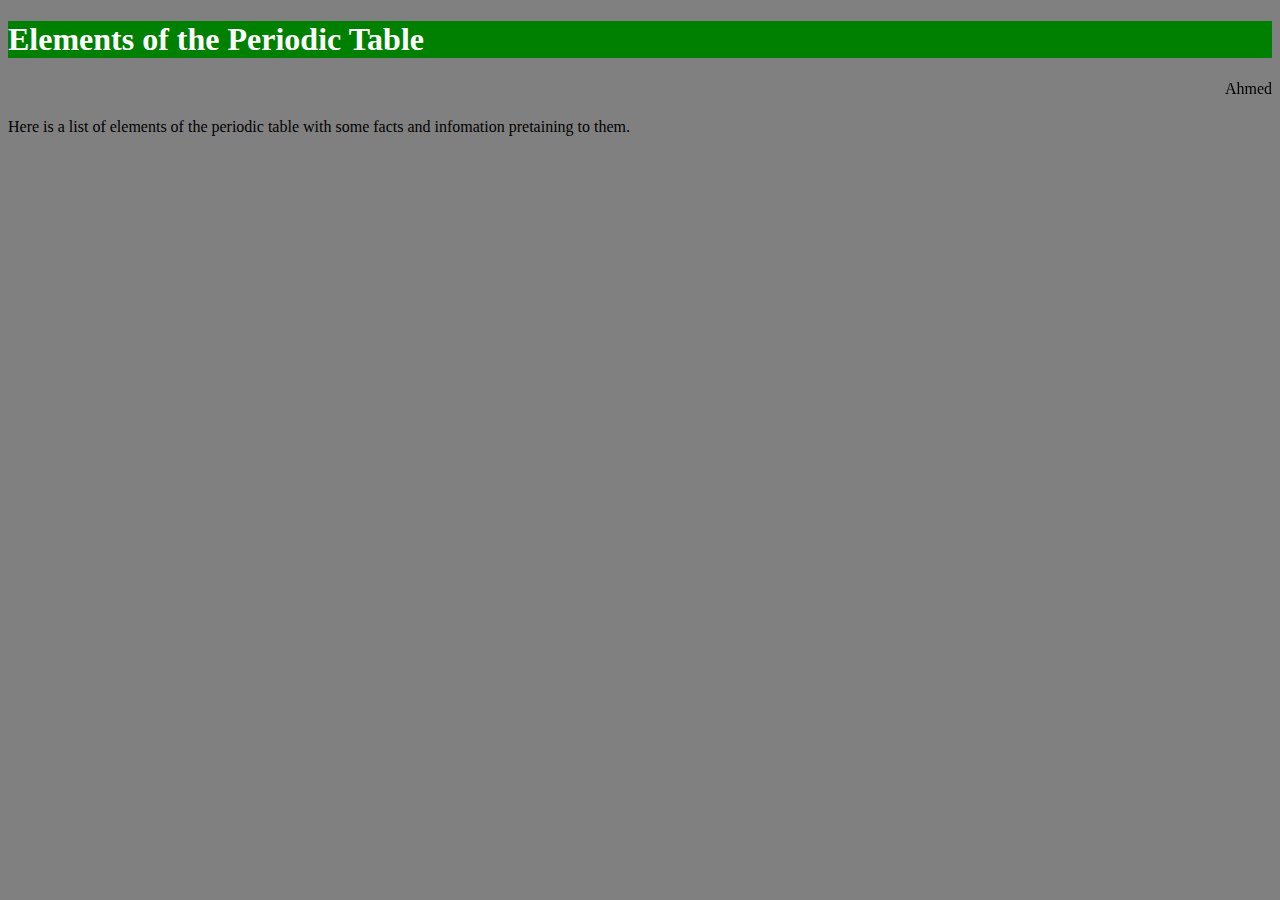
==== index.html @ 1ce20e73 "Update index.html" ====
<!DOCTYPE HTML>

<html>
  <head>
    <title>Elements of The Periodic Table</title>
    <link rel="stylesheet" href="../CSS/index.css">
  </head>

  <body>
    <div class="navbar">
      
    </div>
    
    <div class="content">
    <h1>Elements of the Periodic Table</h1>
    <marquee>Ahmed | Jacob | Abdiaziz</marquee>

    <p>Here is a list of elements of the periodic table with some facts and infomation pretaining to them.</p>
      
    </div>
    
  </body>
</html>
---- CSS/index.css ----
h1 {
  background-color: green;
  color: white;
}

body {
  background-color: grey;
}
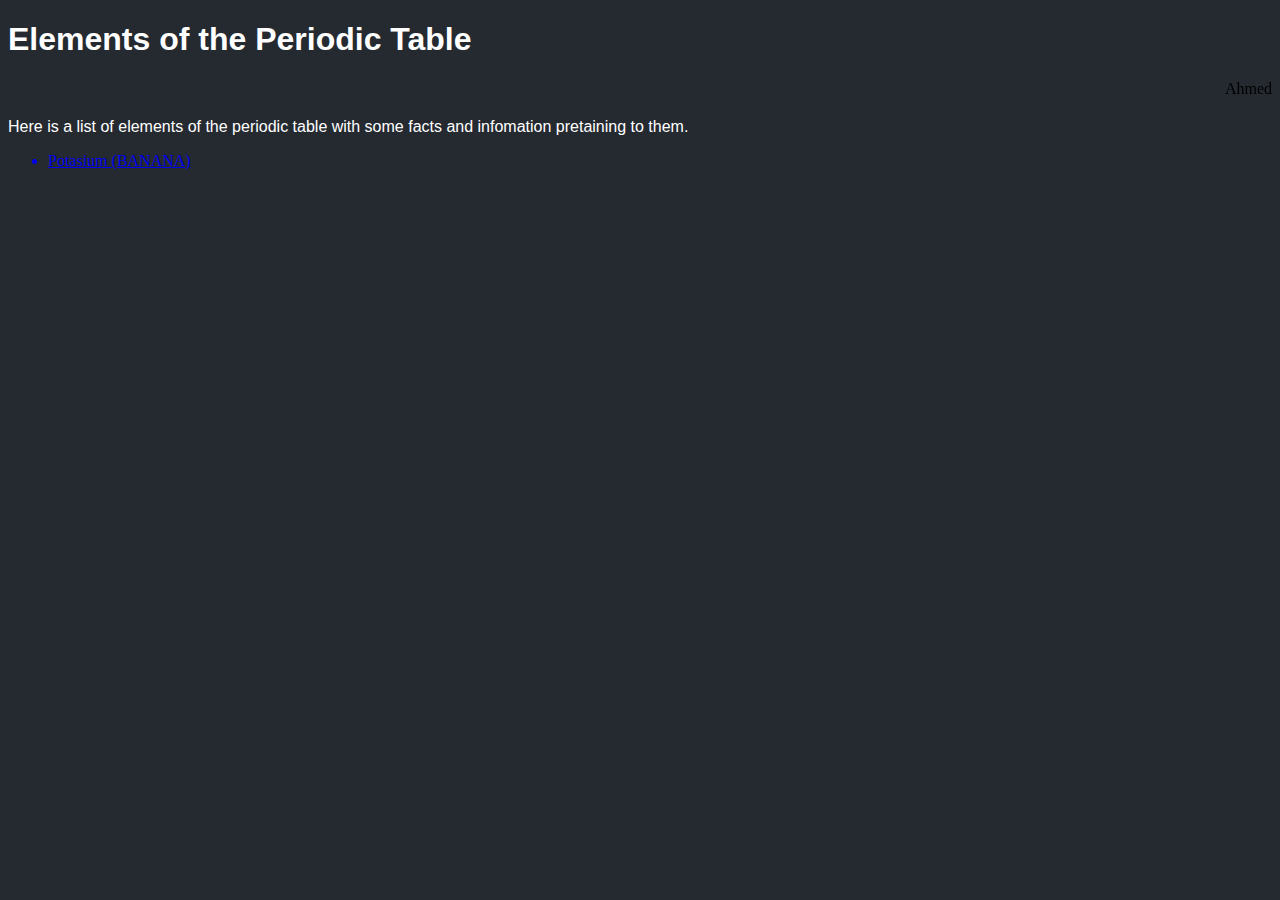
==== commit f05f32c0: "Update index.html" ====
--- a/index.html
+++ b/index.html
@@ -16,6 +16,10 @@
     <marquee>Ahmed | Jacob | Abdiaziz</marquee>
 
     <p>Here is a list of elements of the periodic table with some facts and infomation pretaining to them.</p>
+
+    <ul>
+      <a href="../Elements/Potassium.html"><li>Potasium (BANANA)</li></a>
+    </ul>
       
     </div>
     
--- a/CSS/index.css
+++ b/CSS/index.css
@@ -1,8 +1,16 @@
+@import url('https://fonts.cdnfonts.com/css/deutsch-gothic');
+
 h1 {
-  background-color: green;
-  color: white;
+  color: #fff;
+  font-family: 'Deutsch Gothic', sans-serif;
+                                                
+}
+
+p {
+  color: #fff;
+  font-family: 'Deutsch Gothic', sans-serif;
 }
 
 body {
-  background-color: grey;
+  background-color: #252a31;
 }
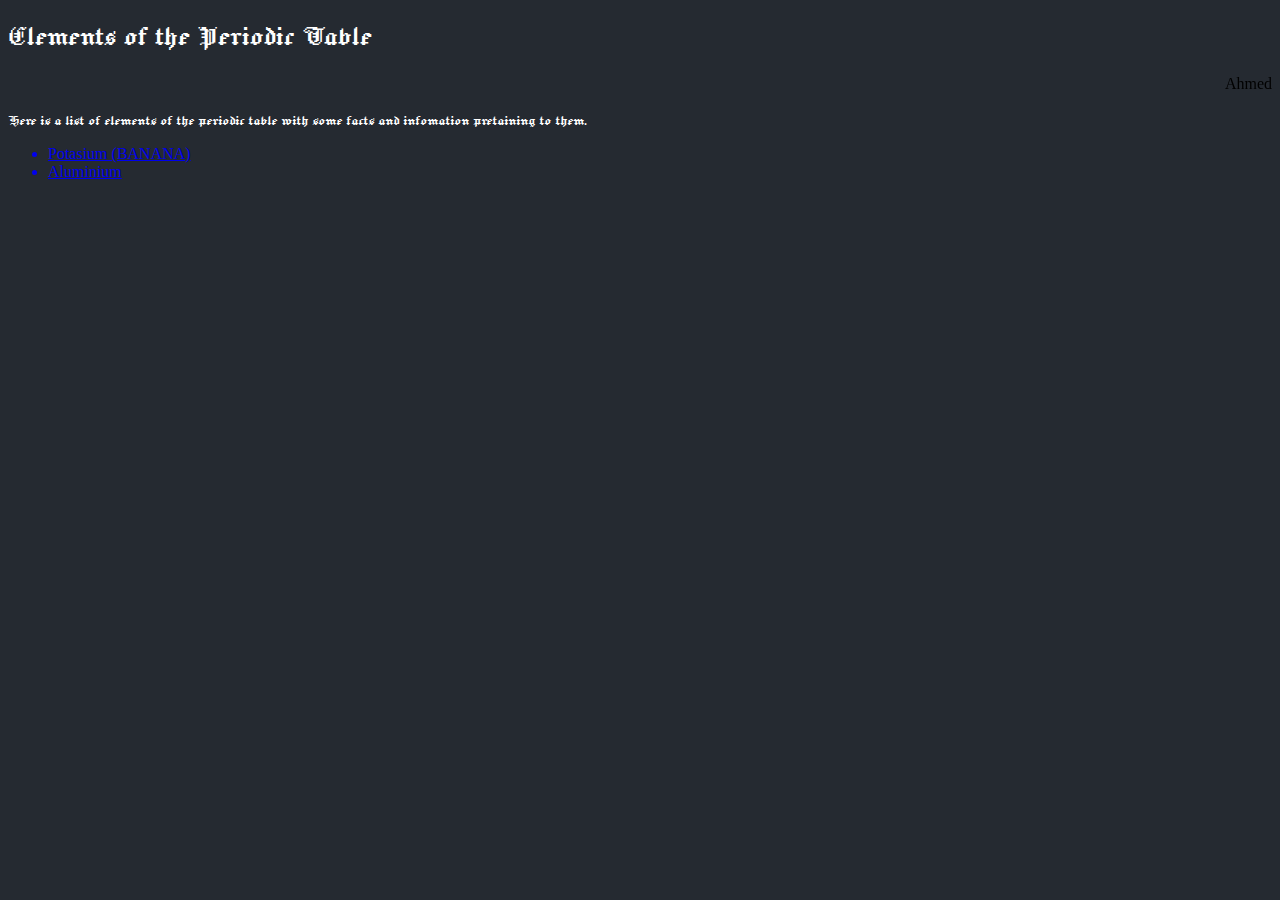
==== commit 64938bd5: "Update index.html" ====
--- a/index.html
+++ b/index.html
@@ -19,6 +19,7 @@
 
     <ul>
       <a href="../Elements/Potassium.html"><li>Potasium (BANANA)</li></a>
+      <a href="../Elements/Aluminium.html"><li>Aluminium</li></a>
     </ul>
       
     </div>
--- a/CSS/index.css
+++ b/CSS/index.css
@@ -1,14 +1,18 @@
-@import url('https://fonts.cdnfonts.com/css/deutsch-gothic');
+@import url('https://fonts.googleapis.com/css2?family=Jacquard+12&display=swap');
 
 h1 {
   color: #fff;
-  font-family: 'Deutsch Gothic', sans-serif;
+  font-family: "Jacquard 12", system-ui;
+  font-weight: 400;
+  font-style: normal;
                                                 
 }
 
 p {
   color: #fff;
-  font-family: 'Deutsch Gothic', sans-serif;
+  font-family: "Jacquard 12", system-ui;
+  font-weight: 400;
+  font-style: normal;
 }
 
 body {
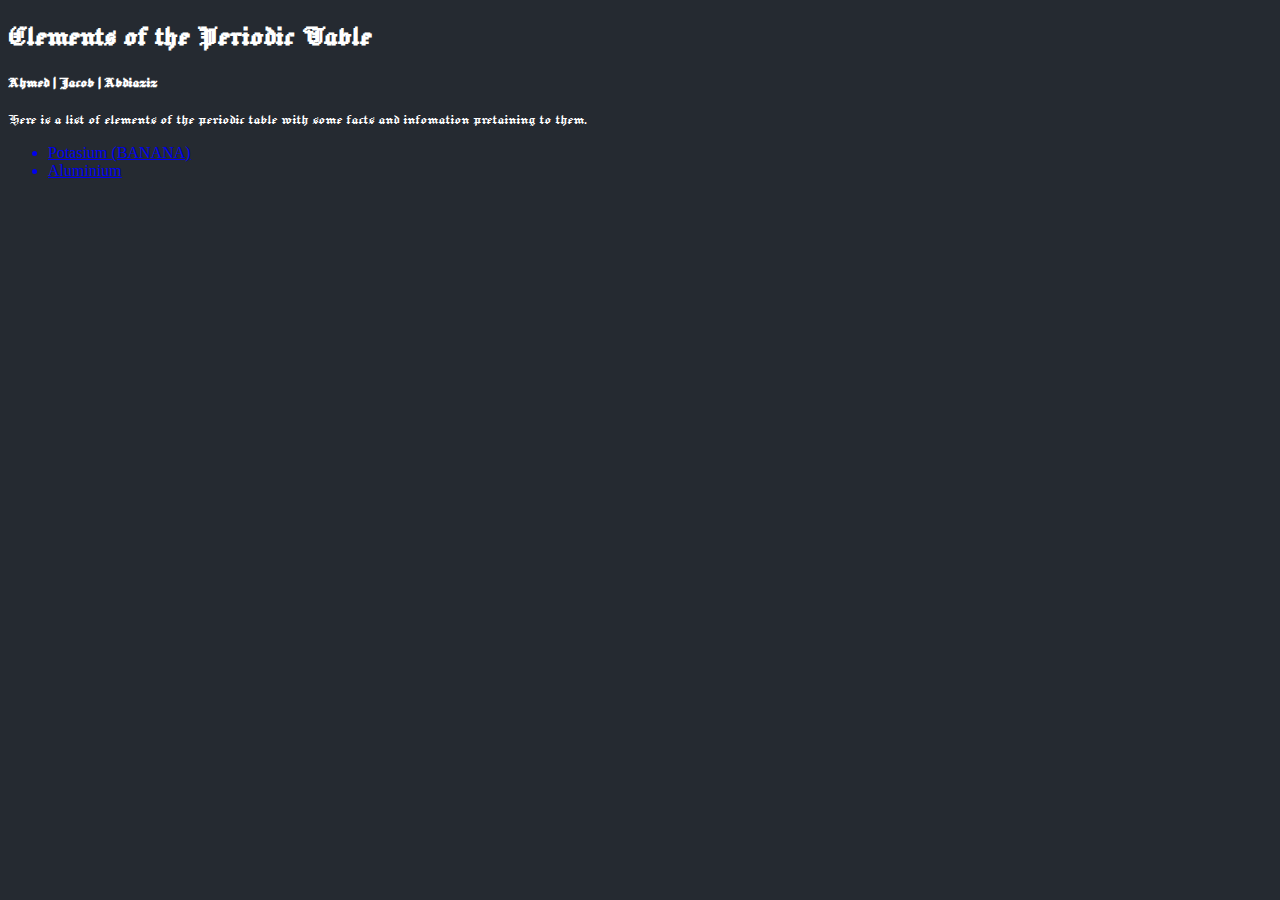
==== commit 2d4cf057: "Update index.html" ====
--- a/index.html
+++ b/index.html
@@ -13,7 +13,7 @@
     
     <div class="content">
     <h1>Elements of the Periodic Table</h1>
-    <marquee>Ahmed | Jacob | Abdiaziz</marquee>
+    <h4>Ahmed | Jacob | Abdiaziz</h4>
 
     <p>Here is a list of elements of the periodic table with some facts and infomation pretaining to them.</p>
 
--- a/CSS/index.css
+++ b/CSS/index.css
@@ -2,19 +2,27 @@
 
 h1 {
   color: #fff;
+  text-align: centre;
   font-family: "Jacquard 12", system-ui;
-  font-weight: 400;
-  font-style: normal;
+  
                                                 
 }
 
 p {
   color: #fff;
+  text-align: centre;
   font-family: "Jacquard 12", system-ui;
   font-weight: 400;
   font-style: normal;
 }
 
+h4 {
+  color: #fff;
+  text-align: centre;
+  font-family: "Jacquard 12", system-ui;
+  
+}
+
 body {
   background-color: #252a31;
 }
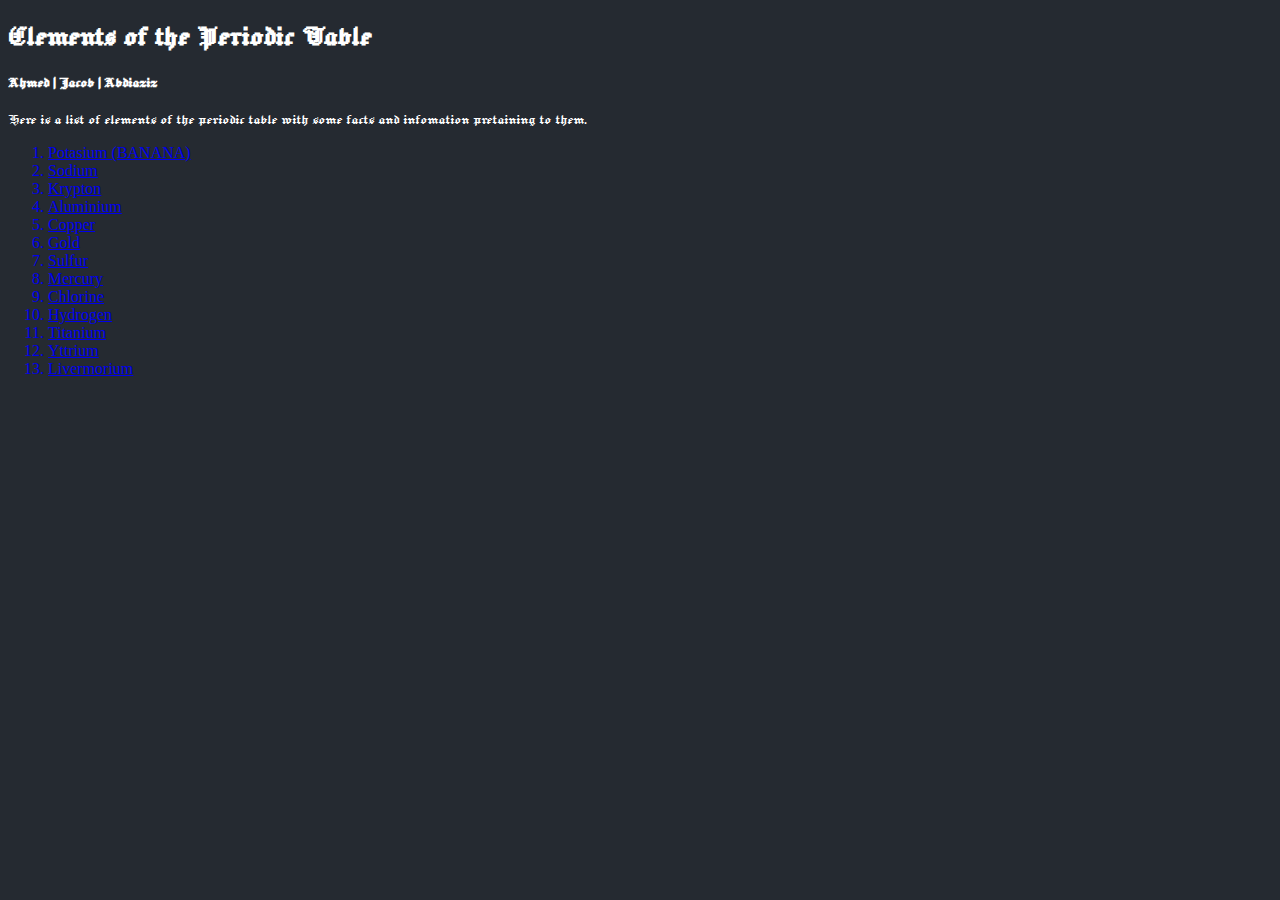
==== commit e0d65185: "Update index.html" ====
--- a/index.html
+++ b/index.html
@@ -19,7 +19,19 @@
 
     <ul>
       <a href="../Elements/Potassium.html"><li>Potasium (BANANA)</li></a>
+      <a href="../Elements/Sodium.html"><li>Sodium</li></a>
+      <a href="../Elements/Krypton.html"><li>Krypton</li></a>
       <a href="../Elements/Aluminium.html"><li>Aluminium</li></a>
+      <a href="../Elements/Potassium.html"><li>Copper</li></a>
+      <a href="../Elements/Gold.html"><li>Gold </li></a>
+      <a href="../Elements/Sulfur.html"><li>Sulfur</li></a>
+      <a href="../Elements/Mercury.html"><li>Mercury</li></a>
+      <a href="../Elements/Chlorine.html"><li>Chlorine</li></a>
+      <a href="../Elements/Hydrogen.html"><li>Hydrogen</li></a>
+      <a href="../Elements/Titanium.html"><li>Titanium</li></a>
+      <a href="../Elements/Yttrium.html"><li>Yttrium</li></a>
+      <a href="../Elements/Livermorium.html"><li>Livermorium</li></a>
+      
     </ul>
       
     </div>
--- a/CSS/index.css
+++ b/CSS/index.css
@@ -3,26 +3,25 @@
 h1 {
   color: #fff;
   text-align: centre;
-  font-family: "Jacquard 12", system-ui;
-  
-                                                
+  font-family: "Jacquard 12", system-ui;                                          
 }
 
 p {
   color: #fff;
   text-align: centre;
   font-family: "Jacquard 12", system-ui;
-  font-weight: 400;
-  font-style: normal;
 }
 
 h4 {
   color: #fff;
   text-align: centre;
   font-family: "Jacquard 12", system-ui;
-  
 }
 
 body {
   background-color: #252a31;
 }
+
+ul {
+  list-style-type: space-counter;
+}
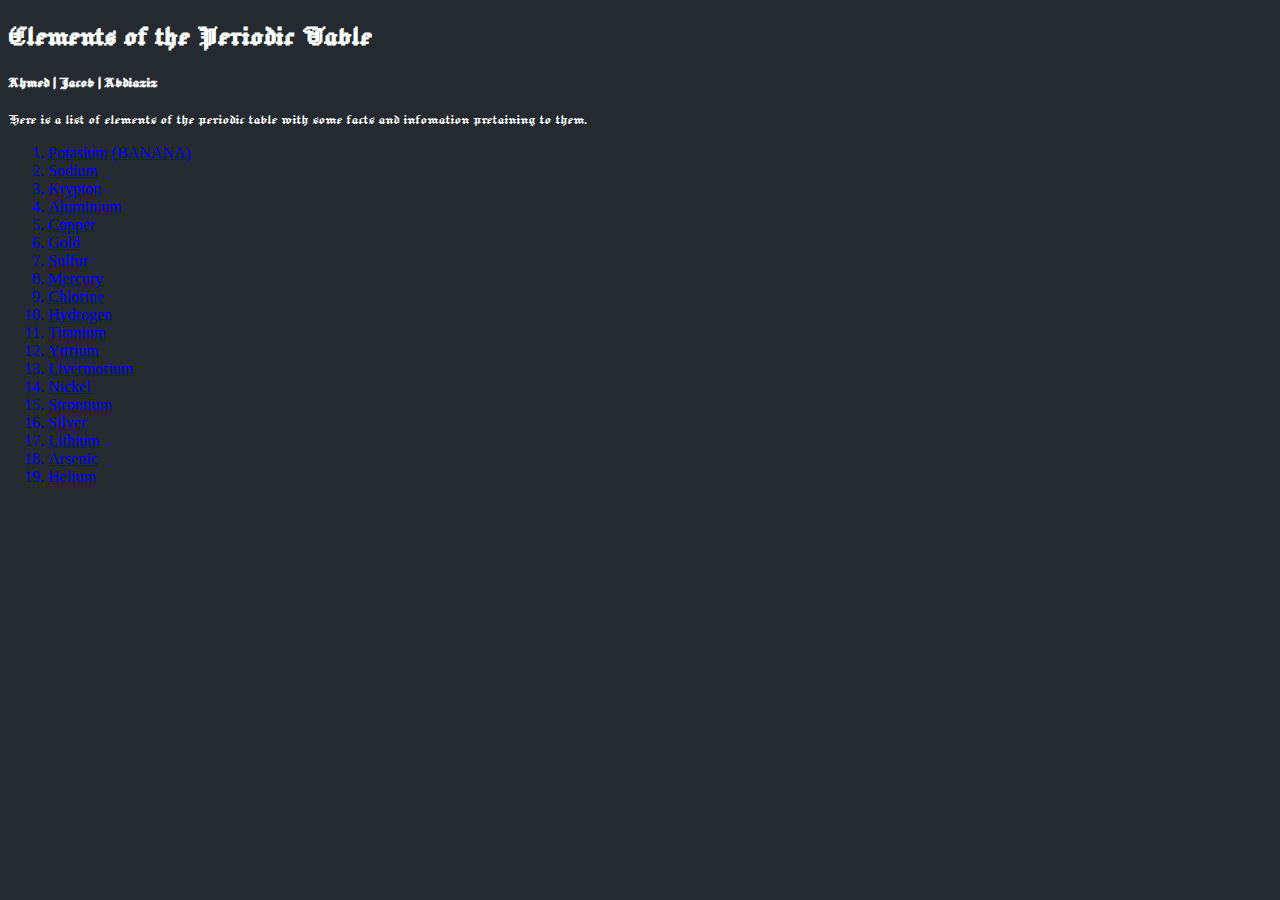
==== commit 6d2981f9: "Update index.html" ====
--- a/index.html
+++ b/index.html
@@ -31,7 +31,12 @@
       <a href="../Elements/Titanium.html"><li>Titanium</li></a>
       <a href="../Elements/Yttrium.html"><li>Yttrium</li></a>
       <a href="../Elements/Livermorium.html"><li>Livermorium</li></a>
-      
+      <a href="../Elements/Nickel.html"><li>Nickel</li></a>
+      <a href="../Elements/Strontium.html"><li>Strontium</li></a>
+      <a href="../Elements/Silver.html"><li>Silver</li></a>
+      <a href="../Elements/Lithium.html"><li>Lithium</li></a>
+      <a href="../Elements/Arsenic.html"><li>Arsenic</li></a>
+      <a href="../Elements/Helium.html"><li>Helium</li></a>
     </ul>
       
     </div>
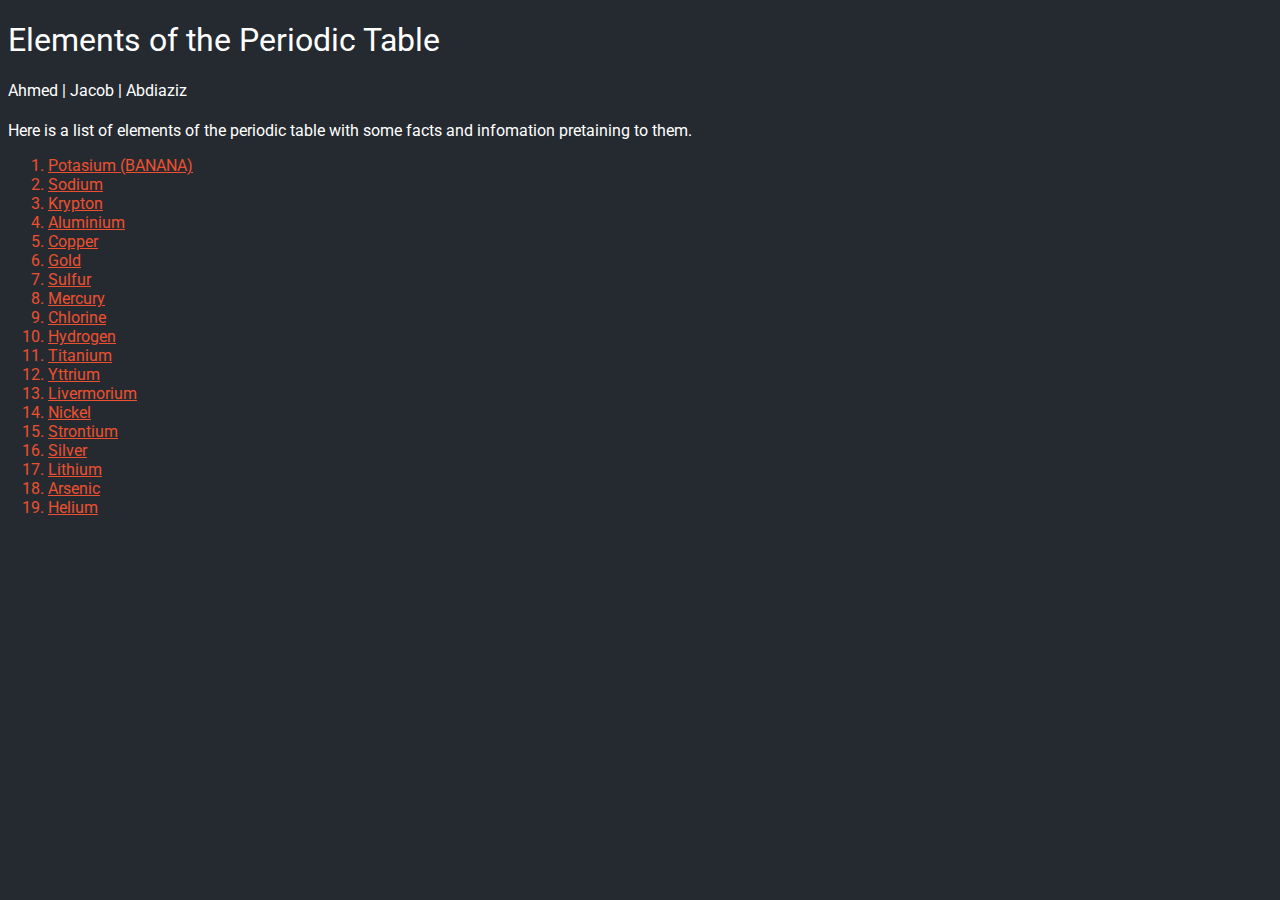
==== commit b85e56fa: "Update index.html" ====
--- a/index.html
+++ b/index.html
@@ -17,7 +17,7 @@
 
     <p>Here is a list of elements of the periodic table with some facts and infomation pretaining to them.</p>
 
-    <ul>
+    <ul class="link-navigation">
       <a href="../Elements/Potassium.html"><li>Potasium (BANANA)</li></a>
       <a href="../Elements/Sodium.html"><li>Sodium</li></a>
       <a href="../Elements/Krypton.html"><li>Krypton</li></a>
--- a/CSS/index.css
+++ b/CSS/index.css
@@ -1,27 +1,48 @@
-@import url('https://fonts.googleapis.com/css2?family=Jacquard+12&display=swap');
+@import url('https://fonts.googleapis.com/css2?family=Roboto:ital,wght@0,100;0,300;0,400;0,500;0,700;0,900;1,100;1,300;1,400;1,500;1,700;1,900&display=swap');
 
 h1 {
   color: #fff;
   text-align: centre;
-  font-family: "Jacquard 12", system-ui;                                          
+  font-family: "Roboto", sans-serif;
+  font-weight: 400;
+  font-style: normal;                                        
 }
 
 p {
   color: #fff;
   text-align: centre;
-  font-family: "Jacquard 12", system-ui;
+  font-family: "Roboto", sans-serif;
+  font-weight: 400;
+  font-style: normal;
 }
 
 h4 {
   color: #fff;
   text-align: centre;
-  font-family: "Jacquard 12", system-ui;
+  font-family: "Roboto", sans-serif;
+  font-weight: 400;
+  font-style: normal;
 }
 
 body {
   background-color: #252a31;
+  text-align: centre;
 }
 
 ul {
   list-style-type: space-counter;
 }
+
+a {
+  color: #EC502F;
+  font-family: "Roboto", sans-serif;
+  font-weight: 400;
+  font-style: normal;
+}
+
+a:hover {
+  color: #D23317;
+  font-family: "Roboto", sans-serif;
+  font-weight: 400;
+  font-style: normal;
+}
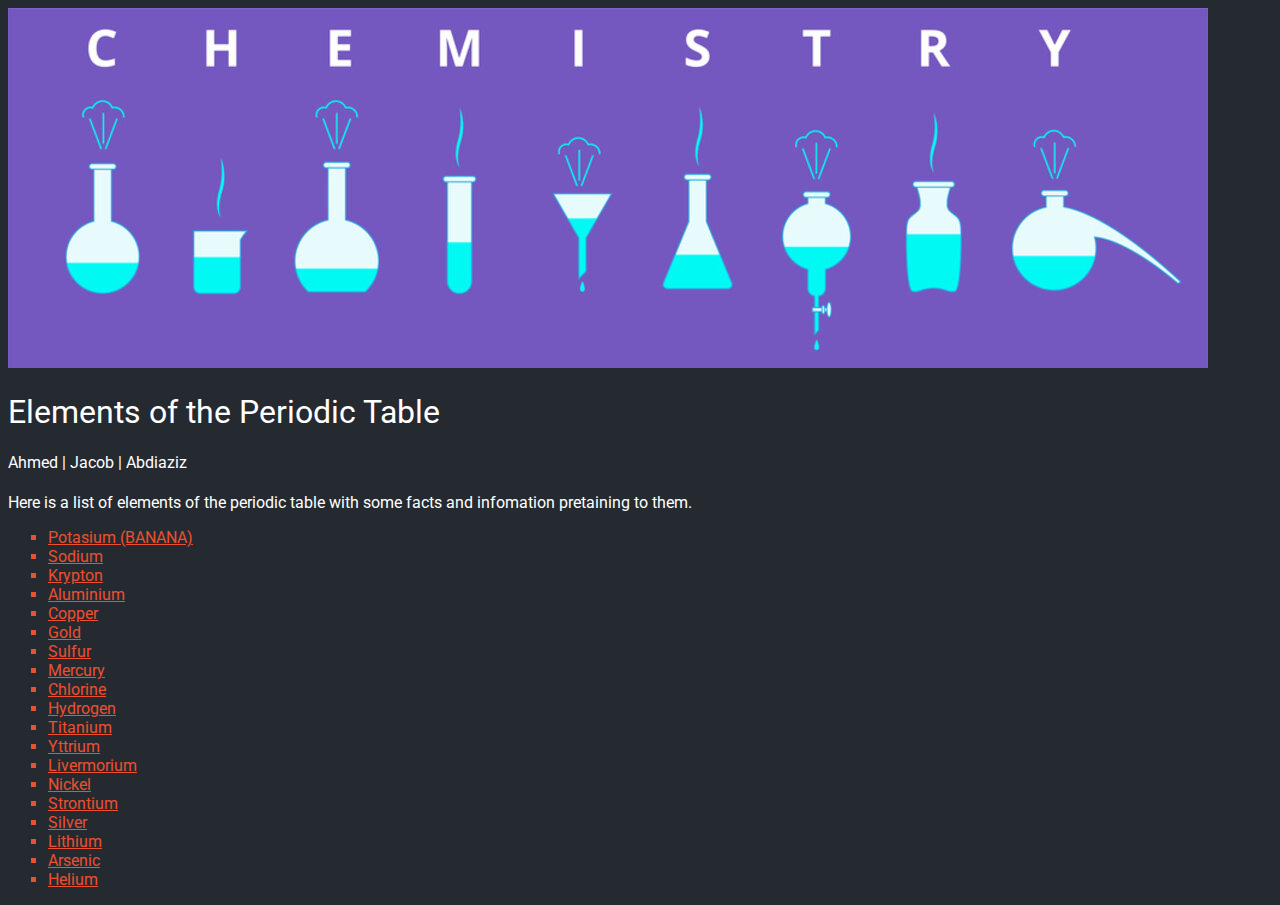
==== commit 074cb4ac: "Update index.html" ====
--- a/index.html
+++ b/index.html
@@ -7,8 +7,8 @@
   </head>
 
   <body>
-    <div class="navbar">
-      
+    <div class="banner">
+      <img src="./Images/chemistry-banner-img.jpg">
     </div>
     
     <div class="content">
--- a/CSS/index.css
+++ b/CSS/index.css
@@ -29,10 +29,6 @@
   text-align: centre;
 }
 
-ul {
-  list-style-type: space-counter;
-}
-
 a {
   color: #EC502F;
   font-family: "Roboto", sans-serif;
@@ -46,3 +42,7 @@
   font-weight: 400;
   font-style: normal;
 }
+
+.link-navigation {
+  list-style-type: square;
+}
